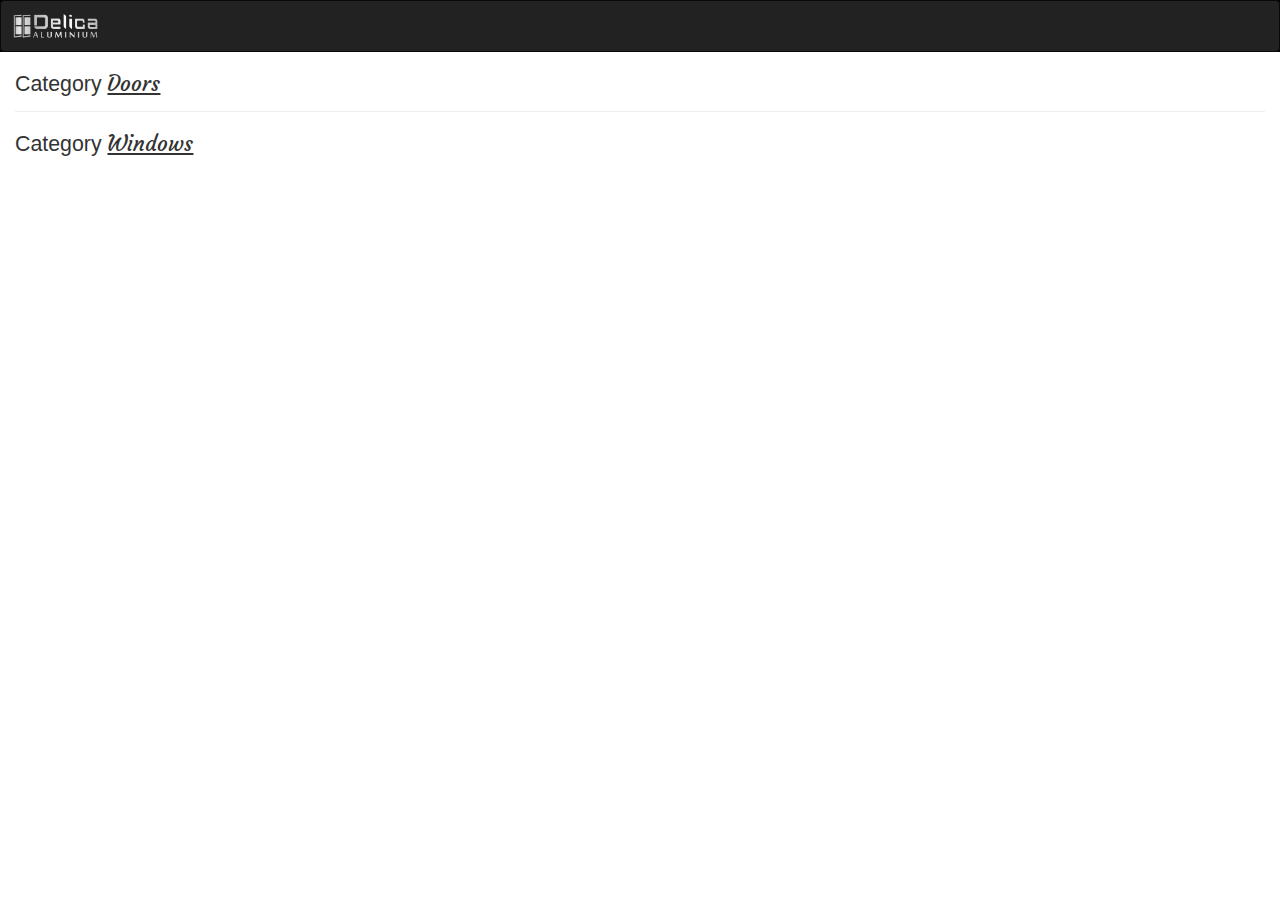
==== www/index.html @ e1403990 "fisrt commit" ====
<!DOCTYPE html>
<html lang="en">
<head>
    <meta charset="UTF-8">
    <meta name="viewport" content="width=device-width, initial-scale=1 maximum-scale=1 user-scalable=no">
    <meta name="mobile-web-app-capable" content="yes"><meta name="apple-mobile-web-app-capable" content="yes">
    <meta name="apple-touch-fullscreen" content="yes">

    <title>Calculator</title>
    <link rel="stylesheet" href="css/style.css">
    <link href="https://maxcdn.bootstrapcdn.com/font-awesome/4.7.0/css/font-awesome.min.css" rel="stylesheet">
    <link href="https://fonts.googleapis.com/css?family=Courgette" rel="stylesheet">
    <link rel="stylesheet" href="css/style.css">
    <link href="css/bootstrap.min.css" rel="stylesheet">
    <script src="js/jquery.min.js"></script>
    <script src="js/bootstrap.min.js"></script>
    <script src="js/routing.js"></script>
    <script src="js/app.js"></script>
  
</head>
<body id="index" onload="category(7); category(16);">
   
     <header>
        <nav class="navbar navbar-inverse">
          <div class="container-fluid">
            <div class="navbar-header">
              <a class="navbar-brand" href="index.html">
                <img alt="Logo-Delica" class="img-responsive" src="img/delica.png">
              </a>
            </div>
          </div>
        </nav>

     </header>
      <div class="container-fluid" id="kat">
      <h3 class="judul"> Category <span><u>Doors</u></span></h3>
    
       <!-- Doors -->  
       <div class="row" id="doorbox">
            
        </div>
       <!-- Doors -->
          
        <hr>
      <h3 class="judul"> Category <span><u>Windows</u></span></h3>
          
       <div class="row" id="windowbox">
         
        </div>
   
   </div>
    
    
</body>
</html>
---- www/css/style.css ----
header{
    background-color: black !important;
    margin: 0;
    height: auto;
}
header nav a{
    width: 110px;
    padding: 10px !important;
    height: auto;
}
header .navbar{
    margin-bottom: 0 !important;
}
.judul span{
    font-family: 'Courgette', cursive;
}
.judul{
    font-family: 'Arial';
    font-size: 16pt;
    font-weight: normal;
}

/*Edited*/
#kat a span{
    float: right;
    padding-right: 10px;
    color: grey;
}
#kat .caption .judul{
    margin-top: 0;
}
#kat .caption p{
    margin: 0;
}
#kat .caption a{
    text-decoration: none;
    color: black;
    font-size: 9pt;
    display: block;
}
.list-group-item{
    border-radius: 0 !important;
}
#kat .detail h4{
    padding-top: 5px;
}
/*End Edited*/


hr{
    margin: 5px 0 !important;
}
#indicat{
    bottom: -12px;
}
#indicat li{
    border: 1px solid #000;
}
#indicat .active{
    background-color: #000;
}
#hitung a{
    display: block;
    background-color: black;
    color: white;
    text-align: center;
    border-radius: 5px;
    padding: 8px;
    text-decoration: none;
}

#submit{
    display: block;
    background-color: black;
    color: white;
    text-align: center;
    border-radius: 5px;
    padding: 8px;
    text-decoration: none;
    width: 100%;
}

#hitung table tr td{
    padding: 5px;
}
#hitung table tr .input-group{
    width: 100%;
}
#hitung table tr th{
    font-size: 10pt;
    font-weight: normal;
    padding: 5px;
}
#result tr td{
    padding: 5px;
}
table{
    width: 100%;
}
---- www/css/style.css ----
header{
    background-color: black !important;
    margin: 0;
    height: auto;
}
header nav a{
    width: 110px;
    padding: 10px !important;
    height: auto;
}
header .navbar{
    margin-bottom: 0 !important;
}
.judul span{
    font-family: 'Courgette', cursive;
}
.judul{
    font-family: 'Arial';
    font-size: 16pt;
    font-weight: normal;
}

/*Edited*/
#kat a span{
    float: right;
    padding-right: 10px;
    color: grey;
}
#kat .caption .judul{
    margin-top: 0;
}
#kat .caption p{
    margin: 0;
}
#kat .caption a{
    text-decoration: none;
    color: black;
    font-size: 9pt;
    display: block;
}
.list-group-item{
    border-radius: 0 !important;
}
#kat .detail h4{
    padding-top: 5px;
}
/*End Edited*/


hr{
    margin: 5px 0 !important;
}
#indicat{
    bottom: -12px;
}
#indicat li{
    border: 1px solid #000;
}
#indicat .active{
    background-color: #000;
}
#hitung a{
    display: block;
    background-color: black;
    color: white;
    text-align: center;
    border-radius: 5px;
    padding: 8px;
    text-decoration: none;
}

#submit{
    display: block;
    background-color: black;
    color: white;
    text-align: center;
    border-radius: 5px;
    padding: 8px;
    text-decoration: none;
    width: 100%;
}

#hitung table tr td{
    padding: 5px;
}
#hitung table tr .input-group{
    width: 100%;
}
#hitung table tr th{
    font-size: 10pt;
    font-weight: normal;
    padding: 5px;
}
#result tr td{
    padding: 5px;
}
table{
    width: 100%;
}
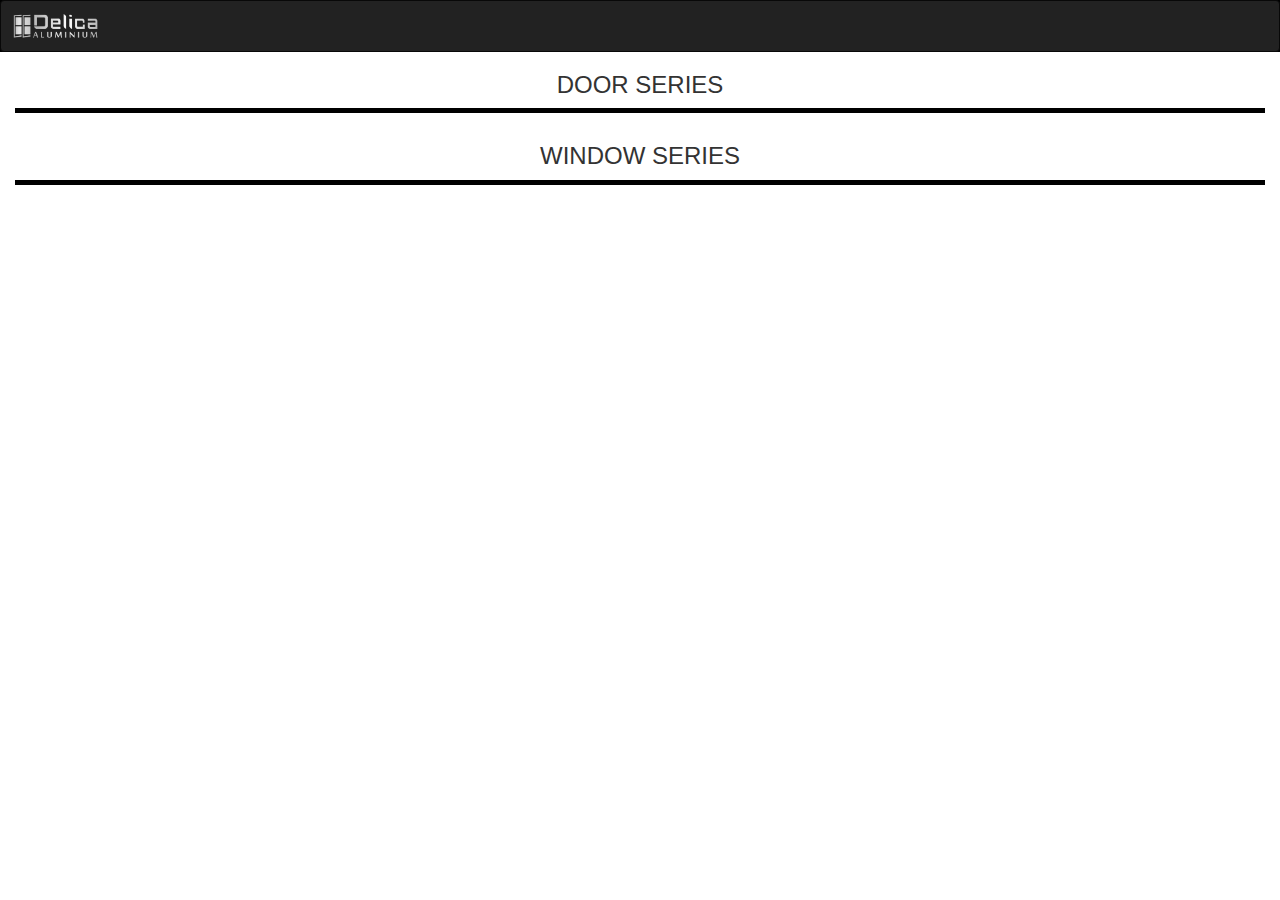
==== commit 3eabe574: "Commit update" ====
--- a/www/index.html
+++ b/www/index.html
@@ -33,7 +33,7 @@
 
      </header>
       <div class="container-fluid" id="kat">
-      <h3 class="judul"> Category <span><u>Doors</u></span></h3>
+      <h3 class="judul"> DOOR SERIES </h3> <div class="batas"></div>
     
        <!-- Doors -->  
        <div class="row" id="doorbox">
@@ -41,8 +41,7 @@
         </div>
        <!-- Doors -->
           
-        <hr>
-      <h3 class="judul"> Category <span><u>Windows</u></span></h3>
+      <h3 class="judul"> WINDOW SERIES </h3> <div class="batas"></div>
           
        <div class="row" id="windowbox">
          
--- a/www/css/style.css
+++ b/www/css/style.css
@@ -16,8 +16,8 @@
 }
 .judul{
     font-family: 'Arial';
-    font-size: 16pt;
     font-weight: normal;
+    text-align: center;
 }
 
 /*Edited*/
@@ -96,4 +96,11 @@
 }
 table{
     width: 100%;
+}
+
+.batas{
+    width: 100%;
+    height: 5px;
+    background-color: #000;
+    margin: 0 0 10px 0;
 }--- a/www/css/style.css
+++ b/www/css/style.css
@@ -16,8 +16,8 @@
 }
 .judul{
     font-family: 'Arial';
-    font-size: 16pt;
     font-weight: normal;
+    text-align: center;
 }
 
 /*Edited*/
@@ -96,4 +96,11 @@
 }
 table{
     width: 100%;
+}
+
+.batas{
+    width: 100%;
+    height: 5px;
+    background-color: #000;
+    margin: 0 0 10px 0;
 }